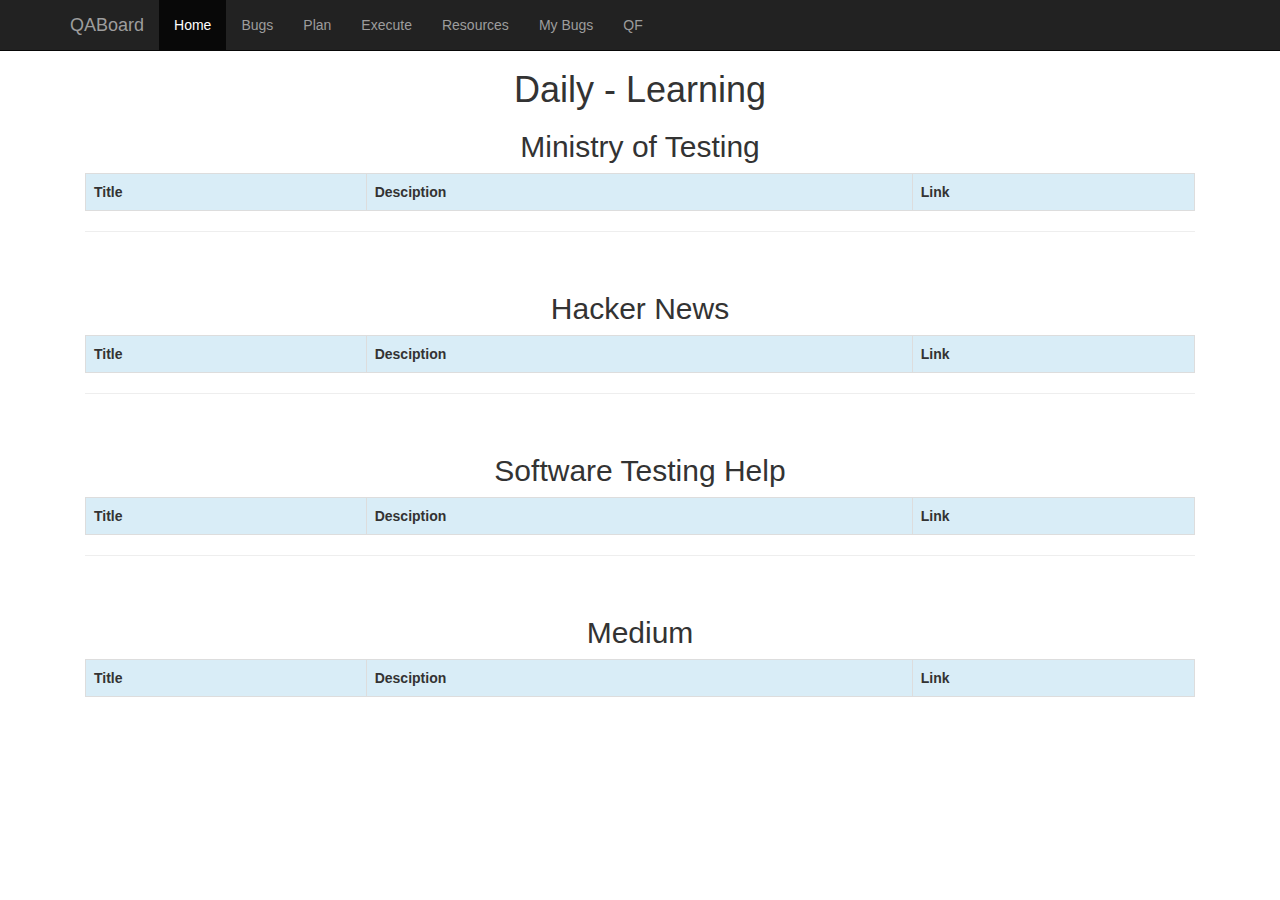
==== home.html @ 12f11caf "Home page is done" ====
<!DOCTYPE html>
<html lang="en">
<head>
    <meta charset="utf-8">
    <meta http-equiv="X-UA-Compatible" content="IE=edge">
    <meta name="viewport" content="width=device-width, initial-scale=1.0">
    <meta name="description" content="">
    <meta name="author" content="">

    <title>QA - Board</title>

    <!-- Bootstrap core CSS -->
    <!-- Latest compiled and minified CSS -->
    <link rel="stylesheet" href="https://maxcdn.bootstrapcdn.com/bootstrap/3.3.7/css/bootstrap.min.css"  crossorigin="anonymous">
    <script src="https://code.jquery.com/jquery-1.12.4.min.js"></script>
    <script src="https://maxcdn.bootstrapcdn.com/bootstrap/3.3.7/js/bootstrap.min.js" crossorigin="anonymous"></script>
    <link rel="stylesheet" href="css/main.css">
    <script src="js/app/main.js"></script>

    <!-- HTML5 shim and Respond.js IE8 support of HTML5 elements and media queries -->
    <!--[if lt IE 9]>
    <script src="https://oss.maxcdn.com/libs/html5shiv/3.7.0/html5shiv.js"></script>
    <script src="https://oss.maxcdn.com/libs/respond.js/1.3.0/respond.min.js"></script>
    <![endif]-->
</head>

<body>

<div class="navbar navbar-inverse navbar-fixed-top" role="navigation">
    <div class="container">
        <div class="navbar-header">
            <button type="button" class="navbar-toggle" data-toggle="collapse" data-target=".navbar-collapse">
                <span class="sr-only">Toggle navigation</span>
                <span class="icon-bar"></span>
                <span class="icon-bar"></span>
                <span class="icon-bar"></span>
            </button>
            <a class="navbar-brand" href="#">QABoard</a>
        </div>
        <div class="collapse navbar-collapse">
            <ul class="nav navbar-nav">
                <li class="active"><a href="home.html">Home</a></li>
                <li><a href="#Bugs">Bugs</a></li>
                <li><a href="#plan">Plan</a></li>
                <li><a href="#excute">Execute</a></li>
                <li><a href="#res">Resources</a></li>
                <li><a href="#mybug">My Bugs</a></li>
                <li><a href="#qf">QF</a></li>
            </ul>
        </div><!--/.nav-collapse -->
    </div>
</div>

<div class="container">

    <div class="starter-template">

        <h1>Daily - Learning</h1>

        <h2> Ministry of Testing</h2>
        <table id="blogTable" class="table table-striped table-bordered">
            <tr class="">
                <th class="info">Title</th>
                <th class="info">Desciption</th>
                <th class="info">Link</th>
            </tr>
        </table>

        <hr><br>

        <h2> Hacker News</h2>
        <table id="blogTable2" class="table table-striped table-bordered">
            <tr class="">
                <th class="info">Title</th>
                <th class="info">Desciption</th>
                <th class="info">Link</th>
            </tr>
        </table>



        <hr><br>
        <h2> Software Testing Help</h2>

        <table id="blogTable3" class="table table-striped table-bordered">
            <tr class="">
                <th class="info">Title</th>
                <th class="info">Desciption</th>
                <th class="info">Link</th>
            </tr>
        </table>



        <hr><br>
        <h2> Medium</h2>

        <table id="blogTable4" class="table table-striped table-bordered">
            <tr class="">
                <th class="info">Title</th>
                <th class="info">Desciption</th>
                <th class="info">Link</th>
            </tr>
        </table>












    </div>

</div><!-- /.container -->


</body>
</html>
---- css/main.css ----
body {
    padding-top: 10px;
}
.starter-template {
    padding: 40px 15px;
    text-align: center;


}
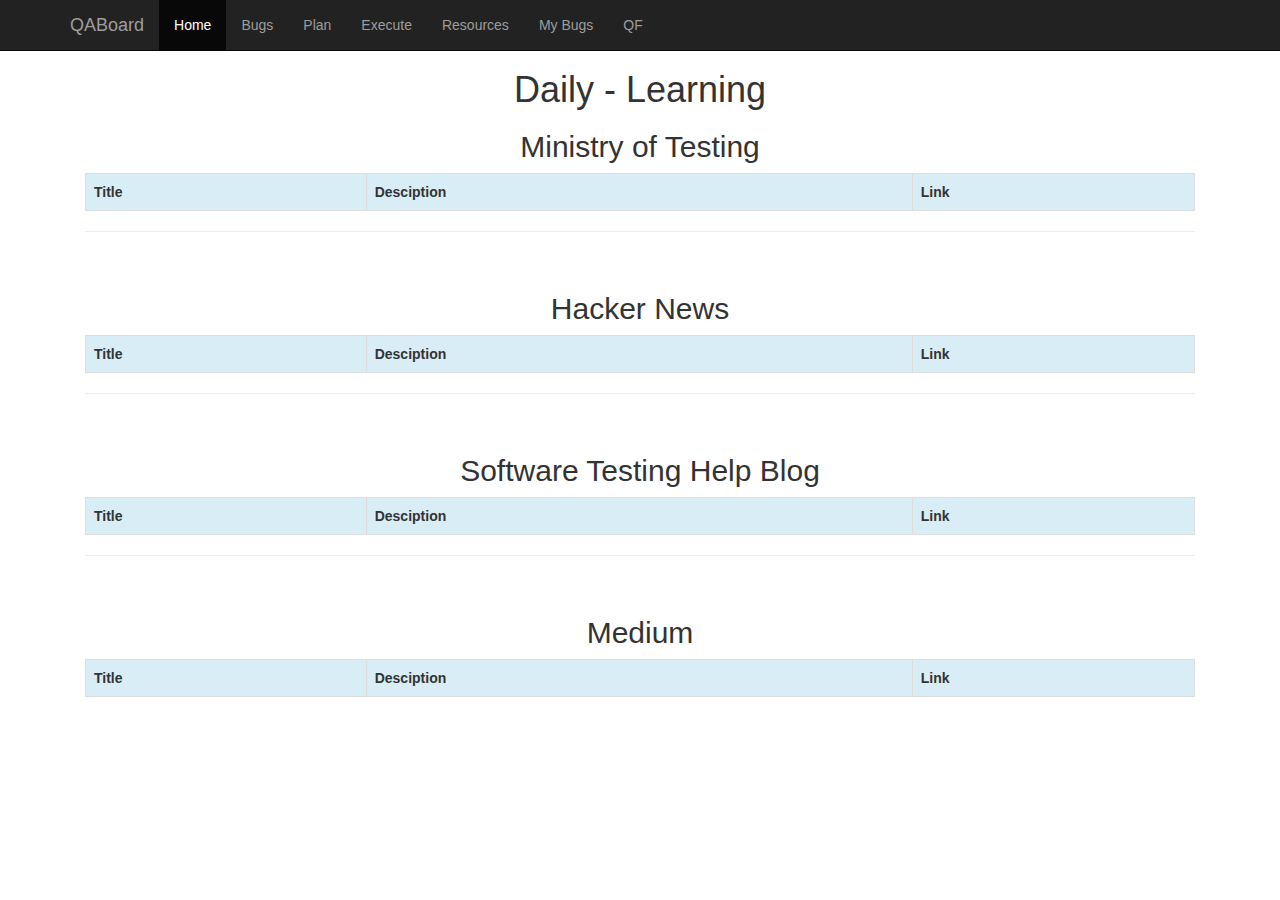
==== commit 602dd8df: "Second" ====
--- a/home.html
+++ b/home.html
@@ -80,7 +80,7 @@
 
 
         <hr><br>
-        <h2> Software Testing Help</h2>
+        <h2> Software Testing Help Blog</h2>
 
         <table id="blogTable3" class="table table-striped table-bordered">
             <tr class="">
